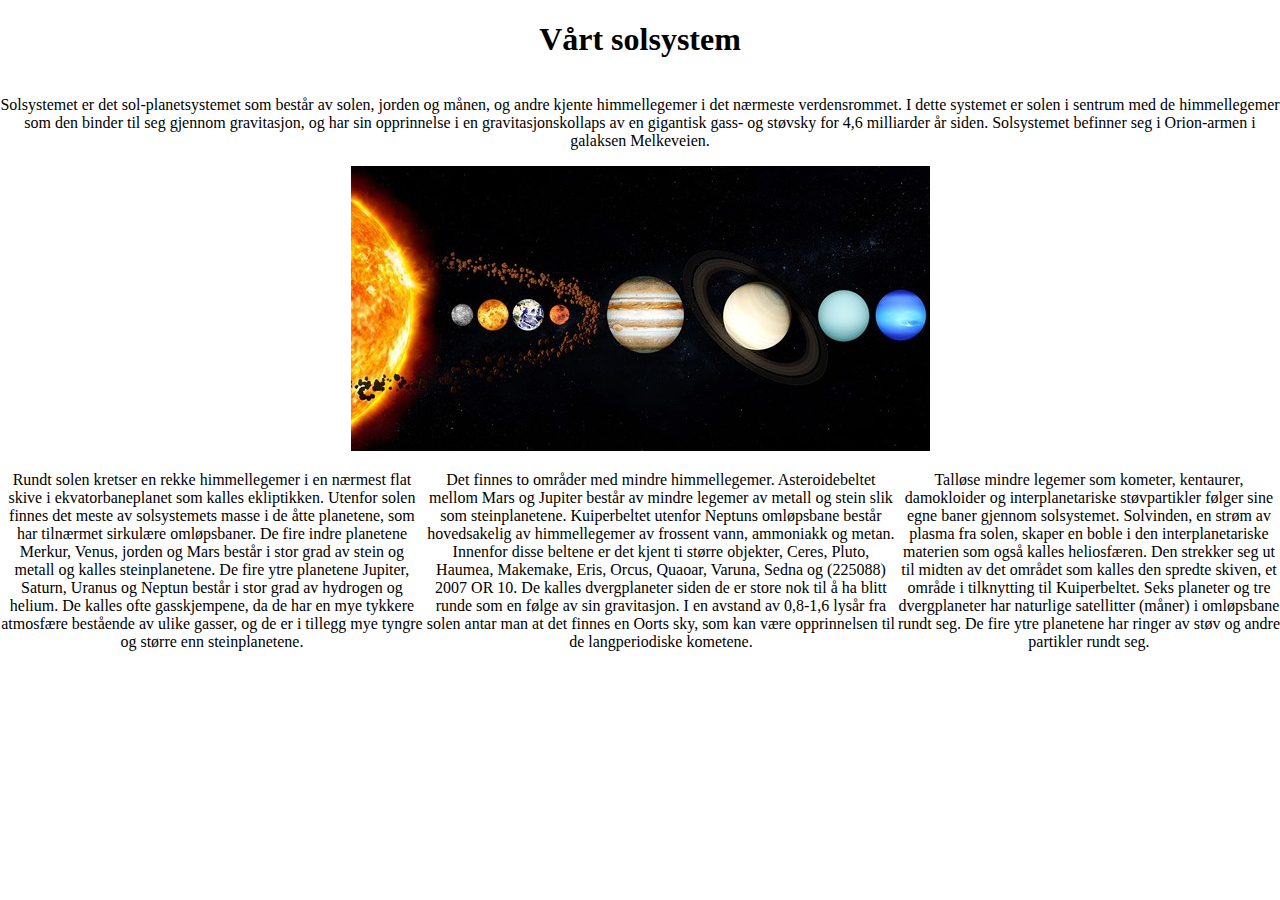
==== index.html @ 2d806d28 "Updated html with classes and started index.css" ====
<!DOCTYPE html>
<html lang="en">
  <head>
    <meta charset="UTF-8" />
    <meta http-equiv="X-UA-Compatible" content="IE=edge" />
    <meta name="viewport" content="width=device-width, initial-scale=1.0" />
    <title>Vårt solsystem</title>
    <link href="index.css" rel="stylesheet" />
    <script src="index.js" defer></script>
  </head>
  <body>
    <!-- Nav -->
    <header>
      <!-- Vi må lage en felles header/navbar som skal være gjengående på alle sidene vi lager. -->
    </header>
    <!-- /Nav -->

    <!-- Info -->
    <main>
      <div id="landingpage">
        <!-- Title and first paragraph-->
        <div class="intro">
          <h1>Vårt solsystem</h1>
          <p>
            Solsystemet er det sol-planetsystemet som består av solen, jorden og månen, og andre
            kjente himmellegemer i det nærmeste verdensrommet. I dette systemet er solen i sentrum
            med de himmellegemer som den binder til seg gjennom gravitasjon, og har sin opprinnelse
            i en gravitasjonskollaps av en gigantisk gass- og støvsky for 4,6 milliarder år siden.
            Solsystemet befinner seg i Orion-armen i galaksen Melkeveien.
          </p>
        </div>

        <!-- Image -->
        <img src="images/space-universe-solar-system.jpg" alt="Bilde av solsystemet våres" />
        <!-- /Image -->
        <div class="info">
          <p>
            Rundt solen kretser en rekke himmellegemer i en nærmest flat skive i ekvatorbaneplanet
            som kalles ekliptikken. Utenfor solen finnes det meste av solsystemets masse i de åtte
            planetene, som har tilnærmet sirkulære omløpsbaner. De fire indre planetene Merkur,
            Venus, jorden og Mars består i stor grad av stein og metall og kalles steinplanetene. De
            fire ytre planetene Jupiter, Saturn, Uranus og Neptun består i stor grad av hydrogen og
            helium. De kalles ofte gasskjempene, da de har en mye tykkere atmosfære bestående av
            ulike gasser, og de er i tillegg mye tyngre og større enn steinplanetene.
          </p>
          <p>
            Det finnes to områder med mindre himmellegemer. Asteroidebeltet mellom Mars og Jupiter
            består av mindre legemer av metall og stein slik som steinplanetene. Kuiperbeltet
            utenfor Neptuns omløpsbane består hovedsakelig av himmellegemer av frossent vann,
            ammoniakk og metan. Innenfor disse beltene er det kjent ti større objekter, Ceres,
            Pluto, Haumea, Makemake, Eris, Orcus, Quaoar, Varuna, Sedna og (225088) 2007 OR 10. De
            kalles dvergplaneter siden de er store nok til å ha blitt runde som en følge av sin
            gravitasjon. I en avstand av 0,8-1,6 lysår fra solen antar man at det finnes en Oorts
            sky, som kan være opprinnelsen til de langperiodiske kometene.
          </p>
          <p>
            Talløse mindre legemer som kometer, kentaurer, damokloider og interplanetariske
            støvpartikler følger sine egne baner gjennom solsystemet. Solvinden, en strøm av plasma
            fra solen, skaper en boble i den interplanetariske materien som også kalles heliosfæren.
            Den strekker seg ut til midten av det området som kalles den spredte skiven, et område i
            tilknytting til Kuiperbeltet. Seks planeter og tre dvergplaneter har naturlige
            satellitter (måner) i omløpsbane rundt seg. De fire ytre planetene har ringer av støv og
            andre partikler rundt seg.
          </p>
        </div>
      </div>
    </main>
    <!-- Informasjon funnet på: https://no.wikipedia.org/wiki/Solsystemet -->
    <!-- /Info -->

    <!-- Acknowledgment -->
    <footer>
      <!-- Skal vi ha: Laget av: Julie, Steffen og Thomas i en felles footer?-->
    </footer>
    <!-- /Acknowledgment -->
  </body>
</html>
---- index.css ----
/* Julie CSS landing page */

body {
  margin: 0;
  padding: 0;
}

#landingpage {
  text-align: center;
}

.intro {
  display: flex;
  flex-direction: column;
}

.info {
  display: flex;
  flex-direction: row;
}
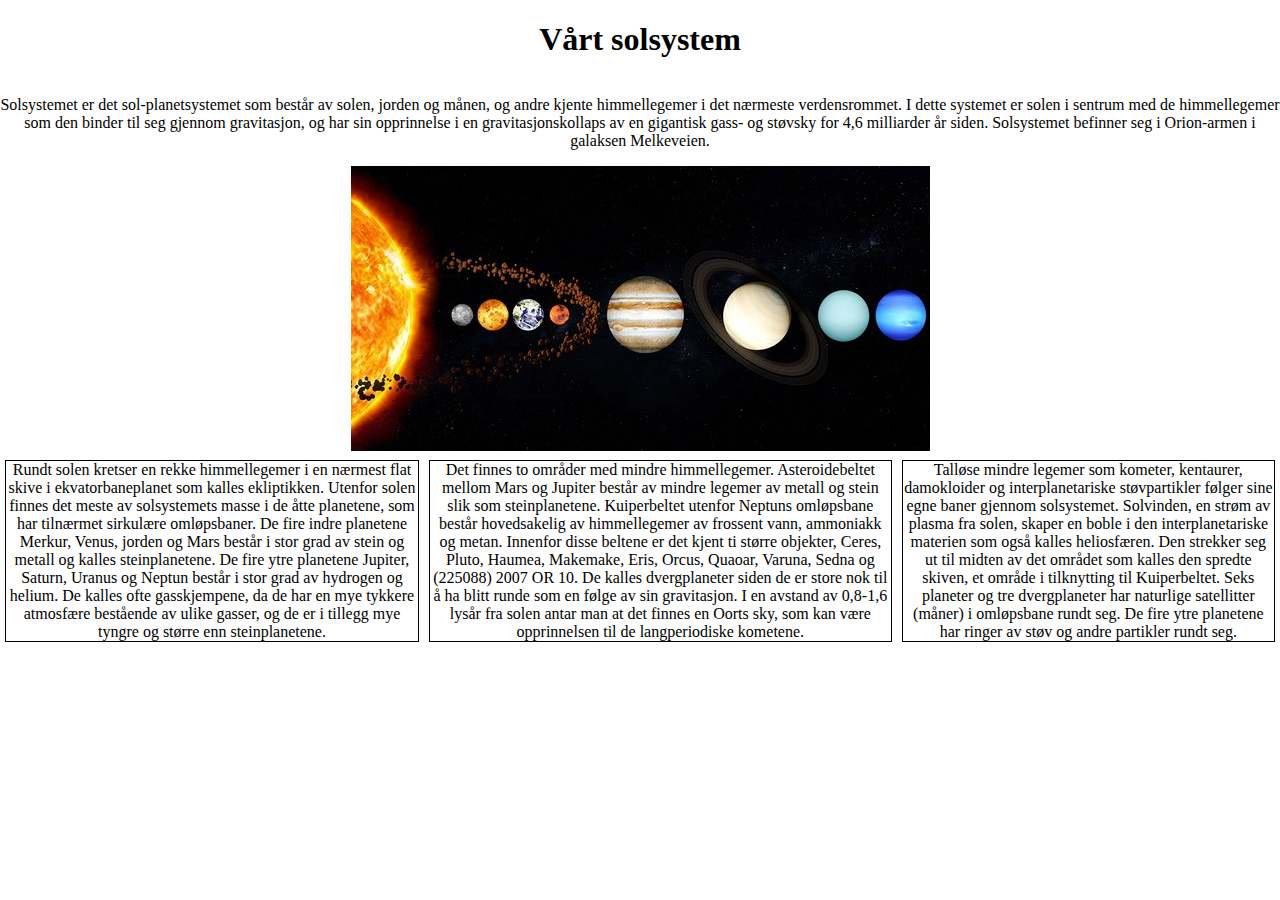
==== commit eb53c0c8: "Merge pull request #4 from JulieKodehode/feat/navbar" ====
--- a/index.html
+++ b/index.html
@@ -6,7 +6,7 @@
     <meta name="viewport" content="width=device-width, initial-scale=1.0" />
     <title>Vårt solsystem</title>
     <link href="index.css" rel="stylesheet" />
-    <script src="index.js" defer></script>
+    <!-- <script src="index.js" defer></script> -->
   </head>
   <body>
     <!-- Nav -->
@@ -15,10 +15,10 @@
     </header>
     <!-- /Nav -->
 
-    <!-- Info -->
+    <!-- Landingpage -->
     <main>
       <div id="landingpage">
-        <!-- Title and first paragraph-->
+        <!-- Intro-->
         <div class="intro">
           <h1>Vårt solsystem</h1>
           <p>
@@ -29,12 +29,16 @@
             Solsystemet befinner seg i Orion-armen i galaksen Melkeveien.
           </p>
         </div>
+        <!-- /Intro -->
 
         <!-- Image -->
+        <!-- Not final, just for visual -->
         <img src="images/space-universe-solar-system.jpg" alt="Bilde av solsystemet våres" />
         <!-- /Image -->
+
+        <!-- Info -->
         <div class="info">
-          <p>
+          <p class="info-box">
             Rundt solen kretser en rekke himmellegemer i en nærmest flat skive i ekvatorbaneplanet
             som kalles ekliptikken. Utenfor solen finnes det meste av solsystemets masse i de åtte
             planetene, som har tilnærmet sirkulære omløpsbaner. De fire indre planetene Merkur,
@@ -43,7 +47,7 @@
             helium. De kalles ofte gasskjempene, da de har en mye tykkere atmosfære bestående av
             ulike gasser, og de er i tillegg mye tyngre og større enn steinplanetene.
           </p>
-          <p>
+          <p class="info-box">
             Det finnes to områder med mindre himmellegemer. Asteroidebeltet mellom Mars og Jupiter
             består av mindre legemer av metall og stein slik som steinplanetene. Kuiperbeltet
             utenfor Neptuns omløpsbane består hovedsakelig av himmellegemer av frossent vann,
@@ -53,7 +57,7 @@
             gravitasjon. I en avstand av 0,8-1,6 lysår fra solen antar man at det finnes en Oorts
             sky, som kan være opprinnelsen til de langperiodiske kometene.
           </p>
-          <p>
+          <p class="info-box">
             Talløse mindre legemer som kometer, kentaurer, damokloider og interplanetariske
             støvpartikler følger sine egne baner gjennom solsystemet. Solvinden, en strøm av plasma
             fra solen, skaper en boble i den interplanetariske materien som også kalles heliosfæren.
@@ -63,10 +67,11 @@
             andre partikler rundt seg.
           </p>
         </div>
+        <!-- /Info -->
       </div>
+      <!-- /Landingpage -->
     </main>
     <!-- Informasjon funnet på: https://no.wikipedia.org/wiki/Solsystemet -->
-    <!-- /Info -->
 
     <!-- Acknowledgment -->
     <footer>
--- a/index.css
+++ b/index.css
@@ -18,3 +18,9 @@
   display: flex;
   flex-direction: row;
 }
+
+.info-box {
+  border: 1px solid black;
+  padding: 5;
+  margin: 5px;
+}
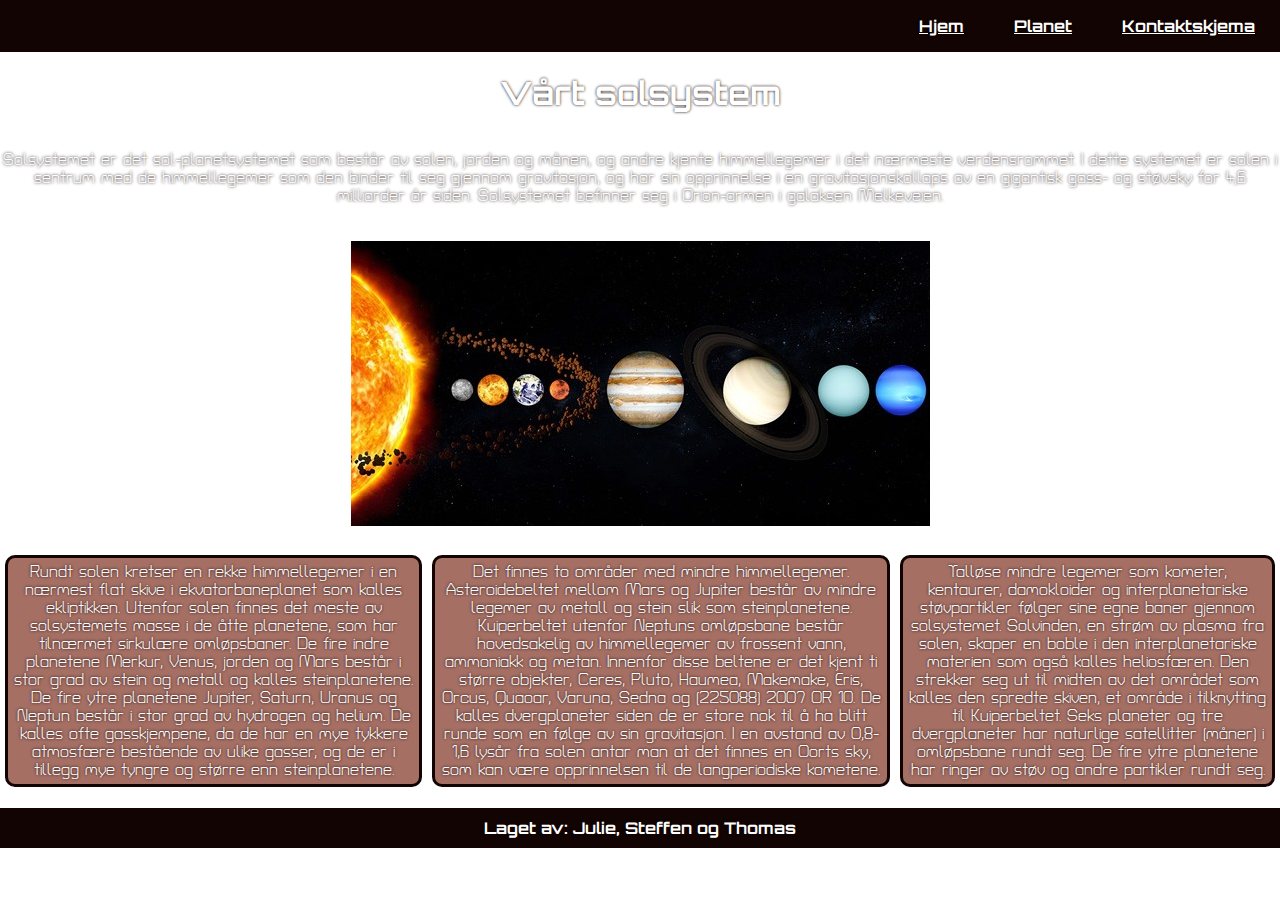
==== commit 21d2f956: "Lagt til css, notat er har hexkoder og link til font og bilde." ====
--- a/index.html
+++ b/index.html
@@ -9,11 +9,15 @@
     <!-- <script src="index.js" defer></script> -->
   </head>
   <body>
-    <!-- Nav -->
+    <!-- Navbar -->
     <header>
-      <!-- Vi må lage en felles header/navbar som skal være gjengående på alle sidene vi lager. -->
+      <nav class="navBar">
+        <p class="navItem"><a href="#">Hjem</a></p>
+        <p class="navItem"><a href="#">Planet</a></p>
+        <p class="navItem"><a href="#">Kontaktskjema</a></p>
+      </nav>
     </header>
-    <!-- /Nav -->
+    <!-- /Navbar -->
 
     <!-- Landingpage -->
     <main>
@@ -32,8 +36,10 @@
         <!-- /Intro -->
 
         <!-- Image -->
-        <!-- Not final, just for visual -->
-        <img src="images/space-universe-solar-system.jpg" alt="Bilde av solsystemet våres" />
+        <!-- Not final image, just for visual -->
+        <div class="image">
+          <img src="images/space-universe-solar-system.jpg" alt="Bilde av solsystemet våres" />
+        </div>
         <!-- /Image -->
 
         <!-- Info -->
@@ -74,9 +80,9 @@
     <!-- Informasjon funnet på: https://no.wikipedia.org/wiki/Solsystemet -->
 
     <!-- Acknowledgment -->
-    <footer>
-      <!-- Skal vi ha: Laget av: Julie, Steffen og Thomas i en felles footer?-->
+    <footer class="footer">
+      <p class="footerItem">Laget av: Julie, Steffen og Thomas</p>
     </footer>
-    <!-- /Acknowledgment -->
+    <!-- Acknowledgment -->
   </body>
 </html>
--- a/index.css
+++ b/index.css
@@ -1,8 +1,109 @@
-/* Julie CSS landing page */
+/* CSS header/footer */
+
+/* Google fonts */
+@import url("https://fonts.googleapis.com/css2?family=Orbitron:wght@400;700&display=swap");
+/* font-family: 'Orbitron', sans-serif; */
+@import url("https://fonts.googleapis.com/css2?family=Turret+Road:wght@400;700&display=swap");
+/* font-family: 'Turret Road', cursive; */
+
+/* General */
+html,
+body {
+  margin: 0;
+  padding: 0;
+  height: 100%;
+  /* Lagt til background som en del av denne css'en */
+  background-image: url(images/pexels-pixabay-41951.jpg);
+  /* background-size: auto;
+  background-position: center; */
+  background-repeat: no-repeat;
+}
+
+/* Typography */
+
+/* All headings */
+.navItem,
+.footerItem,
+h1,
+h2,
+h3,
+h4,
+h5,
+h6 {
+  font-family: "Orbitron", sans-serif;
+  font-weight: 700;
+}
+
+/* All paragraphs */
+p {
+  font-family: "Turret Road", cursive;
+  font-weight: 400;
+}
+
+/* Header */
+.navBar {
+  display: flex;
+  justify-content: flex-end;
+  background-color: #120402;
+  color: white;
+}
+
+.navItem {
+  text-align: center;
+  padding: 0 25px;
+}
+
+/* Main */
+.content {
+  height: 100vh;
+  flex: 1 0 auto;
+}
+
+/* Anchor status */
+a:link {
+  color: white;
+}
+
+a:visited {
+  color: white;
+}
+
+/* Change to whatever the hexcode is - fixed */
+a:hover {
+  color: #c0632b;
+}
+
+a:active {
+  color: white;
+}
+
+/* Footer */
+.footer {
+  background-color: #120402;
+  color: white;
+  flex-shrink: 0;
+}
+
+.footerItem {
+  text-align: center;
+  padding: 10px;
+}
+
+/* STICKY FOOTER */
+/* body, html MÅ ha height: 100%; 
+.content (rundt all content på siden din) MÅ ha height: 100vh; OG flex: 1 0 auto;
+footer MÅ ha flex-shrink: 0; */
+
+/*
+/*
+
+/* CSS landingsside */
 
 body {
   margin: 0;
   padding: 0;
+  color: white;
+  text-shadow: 0 0 3px #120402;
 }
 
 #landingpage {
@@ -12,15 +113,23 @@
 .intro {
   display: flex;
   flex-direction: column;
+  /* padding-bottom: 50px; */
+}
+
+.image {
+  margin: 20px;
 }
 
 .info {
   display: flex;
   flex-direction: row;
+  /* padding-top: 50px; */
 }
 
 .info-box {
-  border: 1px solid black;
-  padding: 5;
+  border: 3px #120402 solid;
+  border-radius: 10px;
   margin: 5px;
+  padding: 5px;
+  background-color: #7c2f1eb0; /* #7C2F1E */
 }
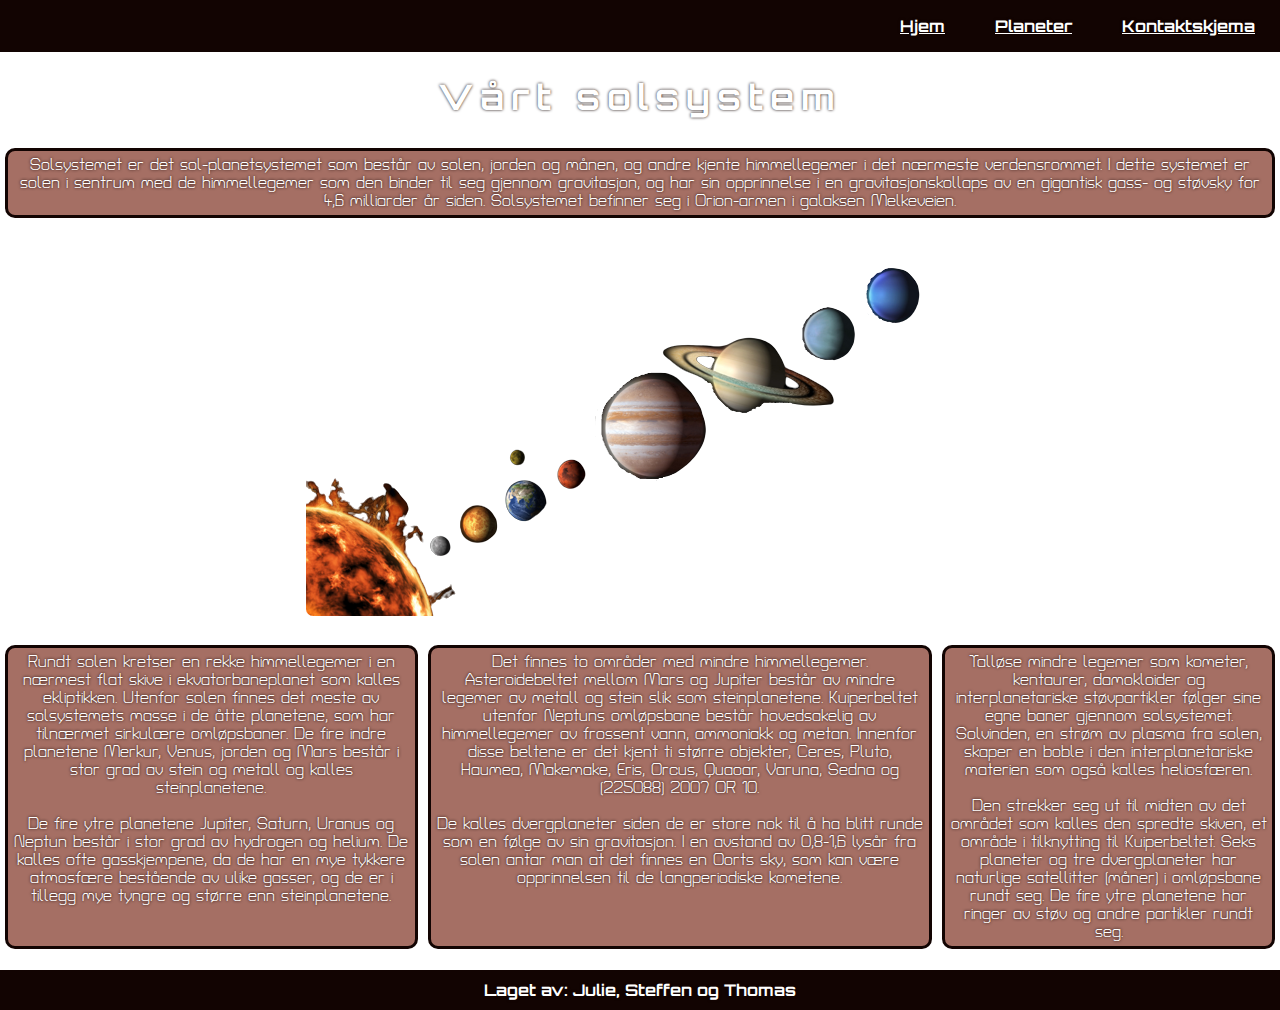
==== commit c6349a7e: "Finishing touches" ====
--- a/index.html
+++ b/index.html
@@ -1,5 +1,5 @@
 <!DOCTYPE html>
-<html lang="en">
+<html lang="nb">
   <head>
     <meta charset="UTF-8" />
     <meta http-equiv="X-UA-Compatible" content="IE=edge" />
@@ -12,9 +12,9 @@
     <!-- Navbar -->
     <header>
       <nav class="navBar">
-        <p class="navItem"><a href="#">Hjem</a></p>
-        <p class="navItem"><a href="#">Planet</a></p>
-        <p class="navItem"><a href="#">Kontaktskjema</a></p>
+        <p class="navItem"><a href="index.html">Hjem</a></p>
+        <p class="navItem"><a href="planetside.html">Planeter</a></p>
+        <p class="navItem"><a href="kontaktskjema.html">Kontaktskjema</a></p>
       </nav>
     </header>
     <!-- /Navbar -->
@@ -25,7 +25,7 @@
         <!-- Intro-->
         <div class="intro">
           <h1>Vårt solsystem</h1>
-          <p>
+          <p class="info-box">
             Solsystemet er det sol-planetsystemet som består av solen, jorden og månen, og andre
             kjente himmellegemer i det nærmeste verdensrommet. I dette systemet er solen i sentrum
             med de himmellegemer som den binder til seg gjennom gravitasjon, og har sin opprinnelse
@@ -36,9 +36,11 @@
         <!-- /Intro -->
 
         <!-- Image -->
-        <!-- Not final image, just for visual -->
         <div class="image">
-          <img src="images/space-universe-solar-system.jpg" alt="Bilde av solsystemet våres" />
+          <img
+            src="/images/solar-system-facts-removebg-preview.png"
+            alt="Bilde av solsystemet våres"
+          />
         </div>
         <!-- /Image -->
 
@@ -48,9 +50,11 @@
             Rundt solen kretser en rekke himmellegemer i en nærmest flat skive i ekvatorbaneplanet
             som kalles ekliptikken. Utenfor solen finnes det meste av solsystemets masse i de åtte
             planetene, som har tilnærmet sirkulære omløpsbaner. De fire indre planetene Merkur,
-            Venus, jorden og Mars består i stor grad av stein og metall og kalles steinplanetene. De
-            fire ytre planetene Jupiter, Saturn, Uranus og Neptun består i stor grad av hydrogen og
-            helium. De kalles ofte gasskjempene, da de har en mye tykkere atmosfære bestående av
+            Venus, jorden og Mars består i stor grad av stein og metall og kalles steinplanetene.
+            <br />
+            <br />
+            De fire ytre planetene Jupiter, Saturn, Uranus og Neptun består i stor grad av hydrogen
+            og helium. De kalles ofte gasskjempene, da de har en mye tykkere atmosfære bestående av
             ulike gasser, og de er i tillegg mye tyngre og større enn steinplanetene.
           </p>
           <p class="info-box">
@@ -58,8 +62,10 @@
             består av mindre legemer av metall og stein slik som steinplanetene. Kuiperbeltet
             utenfor Neptuns omløpsbane består hovedsakelig av himmellegemer av frossent vann,
             ammoniakk og metan. Innenfor disse beltene er det kjent ti større objekter, Ceres,
-            Pluto, Haumea, Makemake, Eris, Orcus, Quaoar, Varuna, Sedna og (225088) 2007 OR 10. De
-            kalles dvergplaneter siden de er store nok til å ha blitt runde som en følge av sin
+            Pluto, Haumea, Makemake, Eris, Orcus, Quaoar, Varuna, Sedna og (225088) 2007 OR 10.
+            <br />
+            <br />
+            De kalles dvergplaneter siden de er store nok til å ha blitt runde som en følge av sin
             gravitasjon. I en avstand av 0,8-1,6 lysår fra solen antar man at det finnes en Oorts
             sky, som kan være opprinnelsen til de langperiodiske kometene.
           </p>
@@ -67,6 +73,8 @@
             Talløse mindre legemer som kometer, kentaurer, damokloider og interplanetariske
             støvpartikler følger sine egne baner gjennom solsystemet. Solvinden, en strøm av plasma
             fra solen, skaper en boble i den interplanetariske materien som også kalles heliosfæren.
+            <br />
+            <br />
             Den strekker seg ut til midten av det området som kalles den spredte skiven, et område i
             tilknytting til Kuiperbeltet. Seks planeter og tre dvergplaneter har naturlige
             satellitter (måner) i omløpsbane rundt seg. De fire ytre planetene har ringer av støv og
--- a/index.css
+++ b/index.css
@@ -14,8 +14,6 @@
   height: 100%;
   /* Lagt til background som en del av denne css'en */
   background-image: url(images/pexels-pixabay-41951.jpg);
-  /* background-size: auto;
-  background-position: center; */
   background-repeat: no-repeat;
 }
 
@@ -116,6 +114,10 @@
   /* padding-bottom: 50px; */
 }
 
+img {
+  border-radius: 7px;
+}
+
 .image {
   margin: 20px;
 }
@@ -133,3 +135,8 @@
   padding: 5px;
   background-color: #7c2f1eb0; /* #7C2F1E */
 }
+
+h1 {
+  font-size: 35px;
+  letter-spacing: 7px;
+}
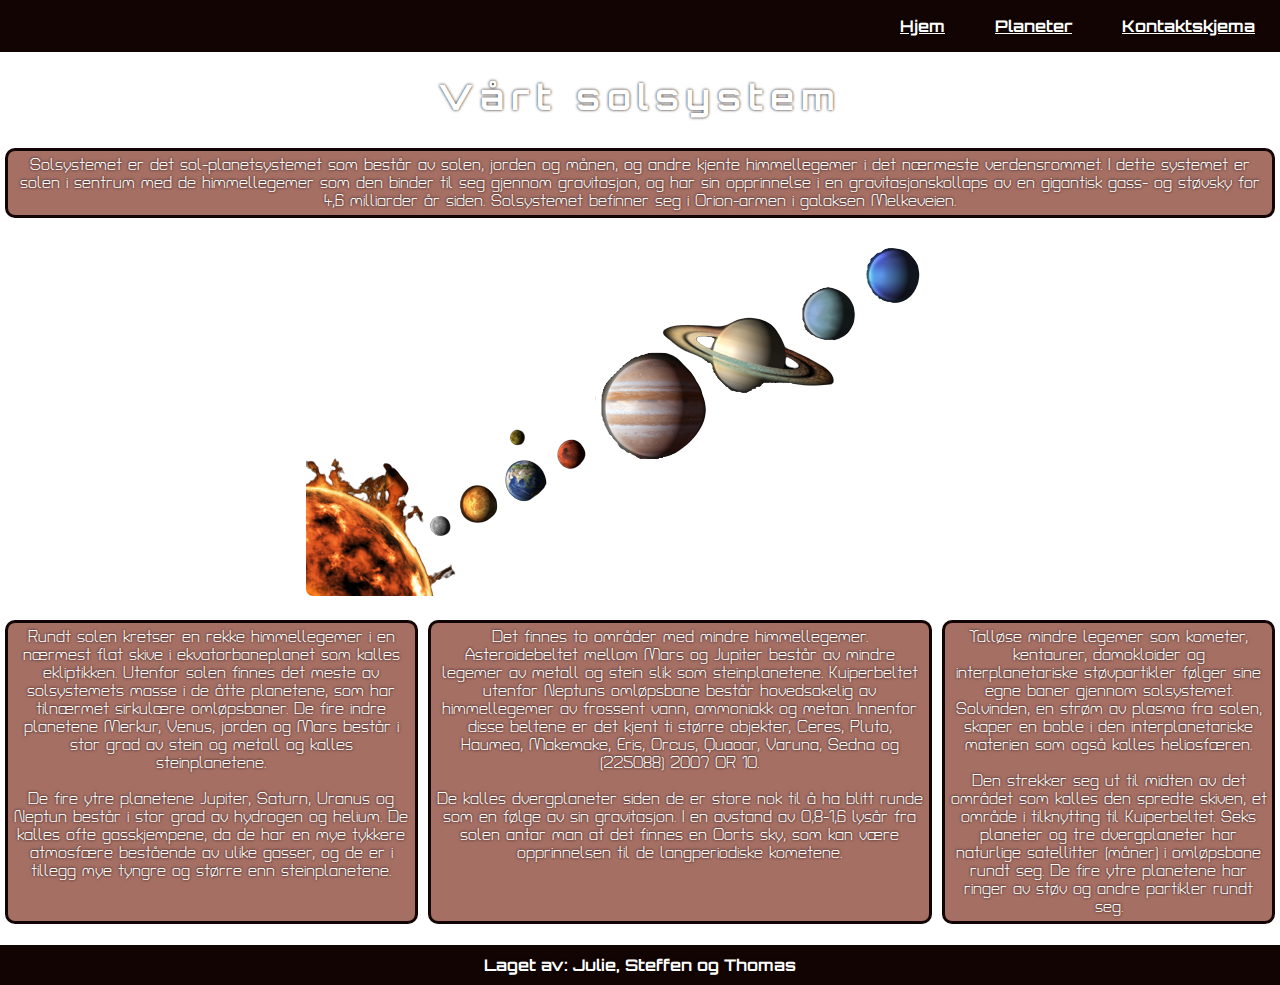
==== commit c58e9f17: "Merge pull request #25 from JulieKodehode/feat/landingsside" ====
--- a/index.html
+++ b/index.html
@@ -18,7 +18,6 @@
       </nav>
     </header>
     <!-- /Navbar -->
-
     <!-- Landingpage -->
     <main>
       <div id="landingpage">
@@ -34,7 +33,6 @@
           </p>
         </div>
         <!-- /Intro -->
-
         <!-- Image -->
         <div class="image">
           <img
@@ -43,7 +41,6 @@
           />
         </div>
         <!-- /Image -->
-
         <!-- Info -->
         <div class="info">
           <p class="info-box">
@@ -82,11 +79,10 @@
           </p>
         </div>
         <!-- /Info -->
+        <!-- Informasjon funnet på: https://no.wikipedia.org/wiki/Solsystemet -->
       </div>
-      <!-- /Landingpage -->
     </main>
-    <!-- Informasjon funnet på: https://no.wikipedia.org/wiki/Solsystemet -->
-
+    <!-- /Landingpage -->
     <!-- Acknowledgment -->
     <footer class="footer">
       <p class="footerItem">Laget av: Julie, Steffen og Thomas</p>
--- a/index.css
+++ b/index.css
@@ -13,12 +13,11 @@
   padding: 0;
   height: 100%;
   /* Lagt til background som en del av denne css'en */
-  background-image: url(images/pexels-pixabay-41951.jpg);
+  background-image: url(/images/pexels-pixabay-41951.jpg);
   background-repeat: no-repeat;
 }
 
 /* Typography */
-
 /* All headings */
 .navItem,
 .footerItem,
@@ -52,10 +51,10 @@
 }
 
 /* Main */
-.content {
+/* .content {
   height: 100vh;
   flex: 1 0 auto;
-}
+} */
 
 /* Anchor status */
 a:link {
@@ -119,7 +118,7 @@
 }
 
 .image {
-  margin: 20px;
+  margin-bottom: 15px;
 }
 
 .info {
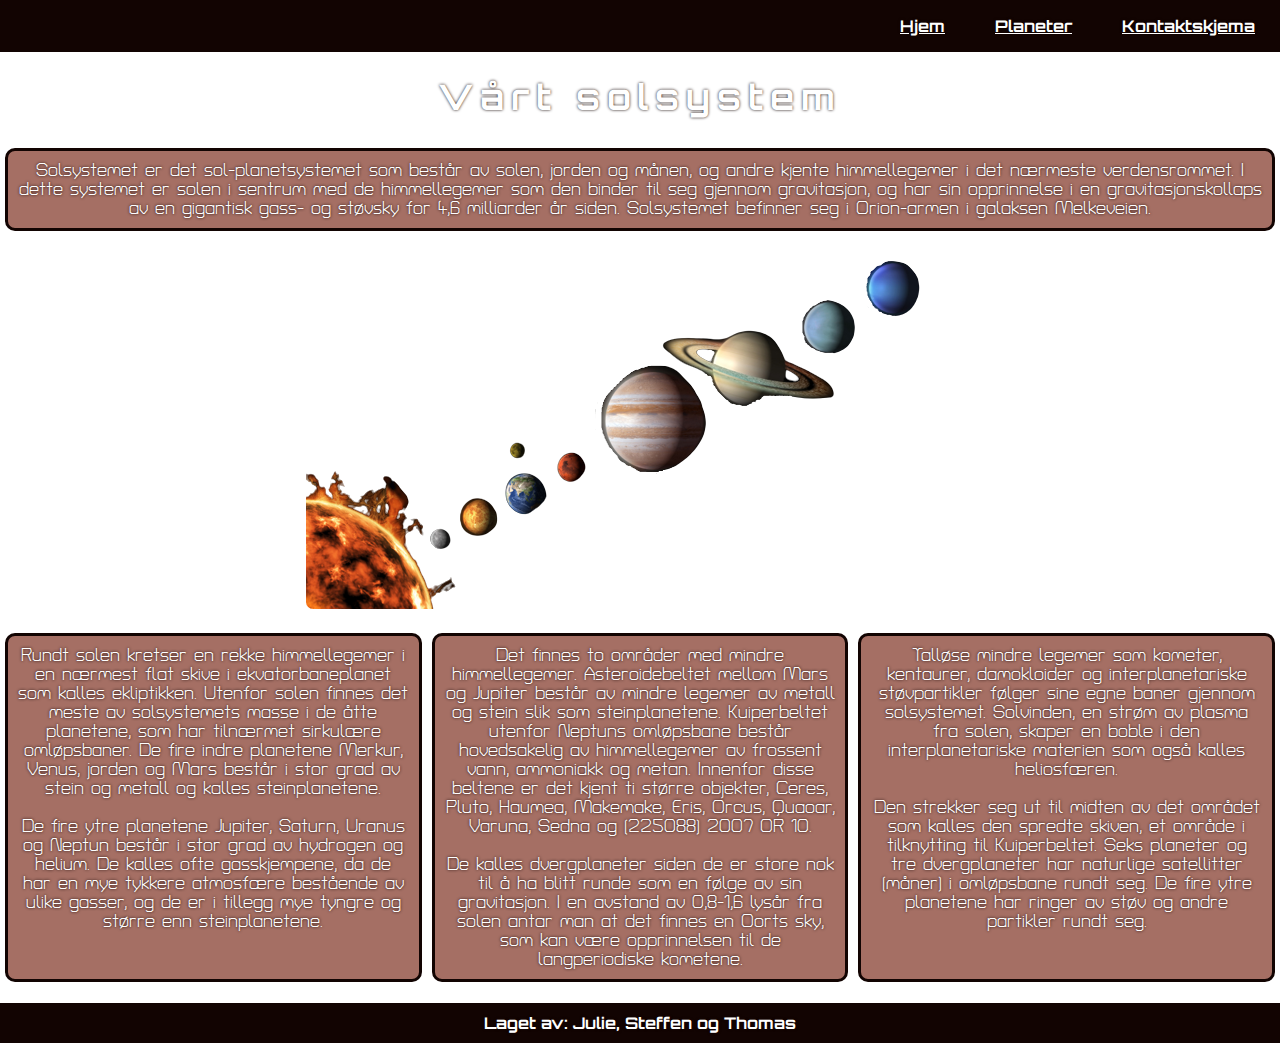
==== commit 9bb0b6f3: "Merge branch 'main' into feat/splitplanets" ====
--- a/index.html
+++ b/index.html
@@ -43,7 +43,7 @@
         <!-- /Image -->
         <!-- Info -->
         <div class="info">
-          <p class="info-box">
+          <p class="info-box | size">
             Rundt solen kretser en rekke himmellegemer i en nærmest flat skive i ekvatorbaneplanet
             som kalles ekliptikken. Utenfor solen finnes det meste av solsystemets masse i de åtte
             planetene, som har tilnærmet sirkulære omløpsbaner. De fire indre planetene Merkur,
@@ -54,7 +54,7 @@
             og helium. De kalles ofte gasskjempene, da de har en mye tykkere atmosfære bestående av
             ulike gasser, og de er i tillegg mye tyngre og større enn steinplanetene.
           </p>
-          <p class="info-box">
+          <p class="info-box | size">
             Det finnes to områder med mindre himmellegemer. Asteroidebeltet mellom Mars og Jupiter
             består av mindre legemer av metall og stein slik som steinplanetene. Kuiperbeltet
             utenfor Neptuns omløpsbane består hovedsakelig av himmellegemer av frossent vann,
@@ -66,7 +66,7 @@
             gravitasjon. I en avstand av 0,8-1,6 lysår fra solen antar man at det finnes en Oorts
             sky, som kan være opprinnelsen til de langperiodiske kometene.
           </p>
-          <p class="info-box">
+          <p class="info-box | size">
             Talløse mindre legemer som kometer, kentaurer, damokloider og interplanetariske
             støvpartikler følger sine egne baner gjennom solsystemet. Solvinden, en strøm av plasma
             fra solen, skaper en boble i den interplanetariske materien som også kalles heliosfæren.
--- a/index.css
+++ b/index.css
@@ -110,6 +110,7 @@
 .intro {
   display: flex;
   flex-direction: column;
+  font-size: 18px;
   /* padding-bottom: 50px; */
 }
 
@@ -125,14 +126,19 @@
   display: flex;
   flex-direction: row;
   /* padding-top: 50px; */
+  font-size: 18px;
 }
 
 .info-box {
   border: 3px #120402 solid;
   border-radius: 10px;
   margin: 5px;
-  padding: 5px;
+  padding: 10px;
   background-color: #7c2f1eb0; /* #7C2F1E */
+}
+
+.size {
+  width: 50%;
 }
 
 h1 {
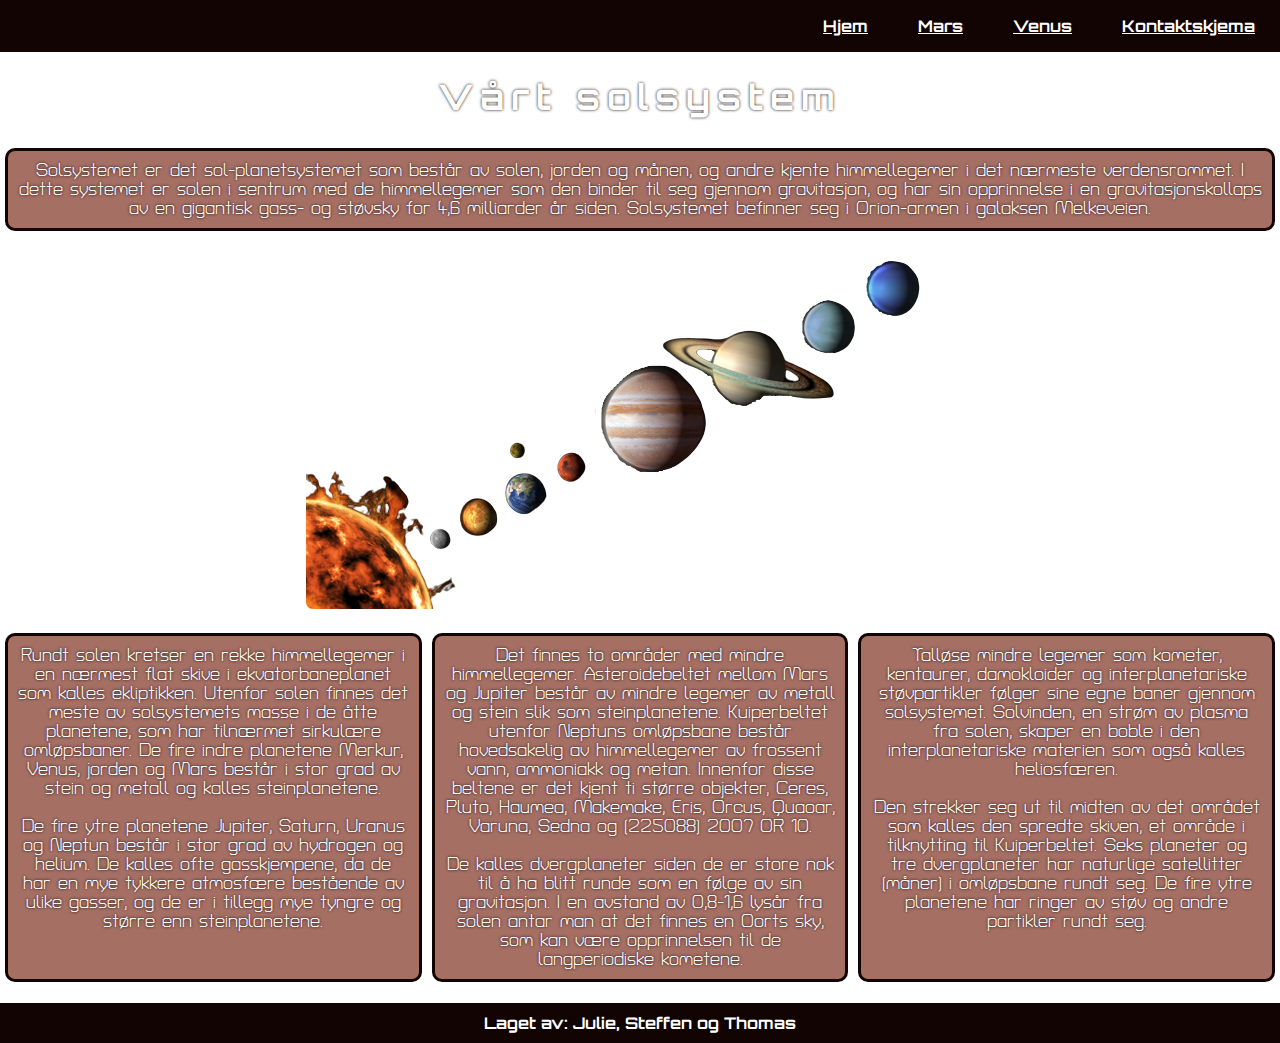
==== commit 7732211f: "Lagt planetside i en mappe og lagt ut separerte sider om planeter" ====
--- a/index.html
+++ b/index.html
@@ -13,7 +13,8 @@
     <header>
       <nav class="navBar">
         <p class="navItem"><a href="index.html">Hjem</a></p>
-        <p class="navItem"><a href="planetside.html">Planeter</a></p>
+        <p class="navItem"><a href="mars.html">Mars</a></p>
+        <p class="navItem"><a href="venus.html">Venus</a></p>
         <p class="navItem"><a href="kontaktskjema.html">Kontaktskjema</a></p>
       </nav>
     </header>
